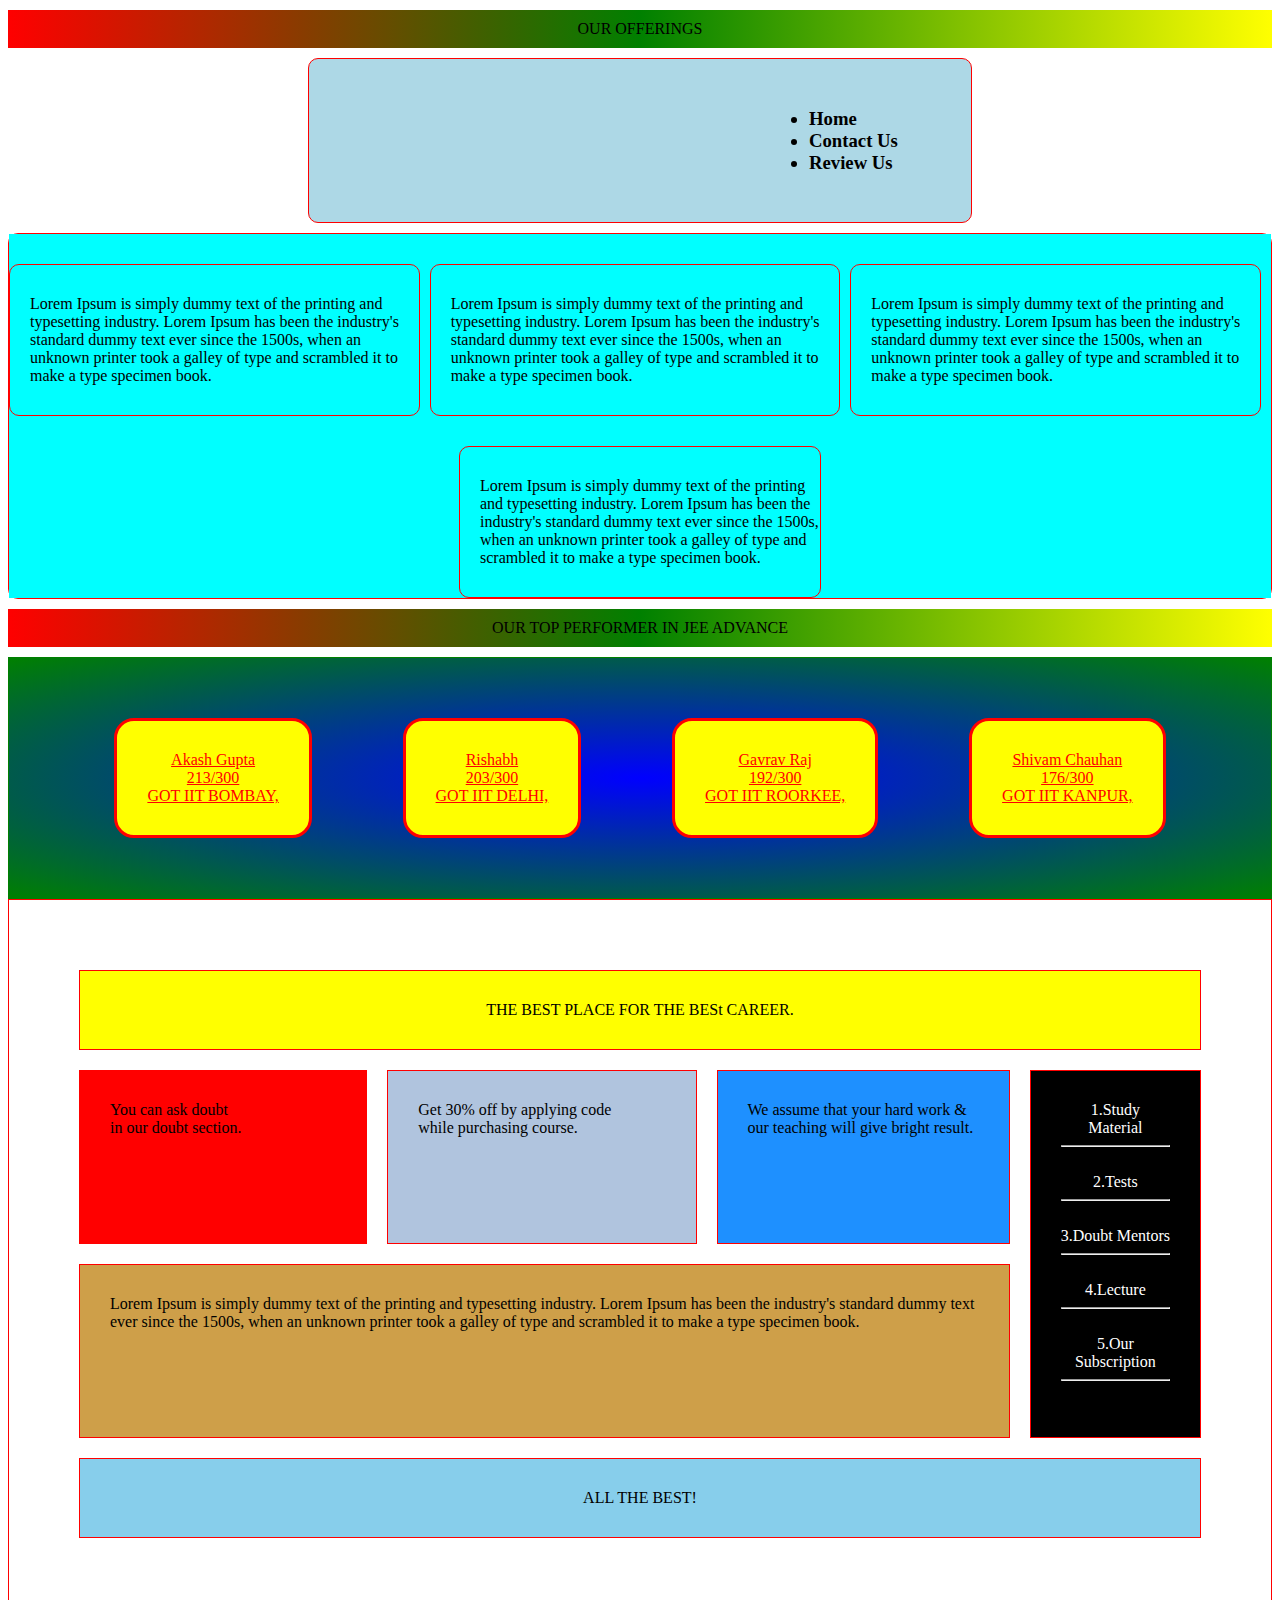
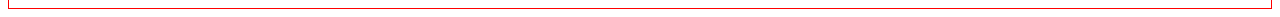
==== CSS4.html @ 98e5bdb8 "Add files via upload" ====
<html>
 <head>
<link rel="stylesheet" href="Stylesheet4.css">
 </head> 
 <body>
     <div class="start">OUR OFFERINGS</div>
     <div class="contact">
         <ul style="padding-left:500px;">
            <h3>
            <li>Home</li>
             <li>Contact Us</li>
             <li>Review Us</li>
            </h3> 
         </ul>
     </div>
     <div class="container">
         <div class="flex-container">
         <div class="flex-item">
            Lorem Ipsum is simply dummy text of the printing and typesetting industry. Lorem Ipsum has been the industry's standard dummy text ever since the 1500s, when an unknown printer took a galley of type and scrambled it to make a type specimen book.
         </div>
         <div class="flex-item">
            Lorem Ipsum is simply dummy text of the printing and typesetting industry. Lorem Ipsum has been the industry's standard dummy text ever since the 1500s, when an unknown printer took a galley of type and scrambled it to make a type specimen book.
         </div>
         <div class="flex-item">
            Lorem Ipsum is simply dummy text of the printing and typesetting industry. Lorem Ipsum has been the industry's standard dummy text ever since the 1500s, when an unknown printer took a galley of type and scrambled it to make a type specimen book.
         </div>
         </div>
         <div class="flex-container2">
         <div class="flexitem">
            Lorem Ipsum is simply dummy text of the printing and typesetting industry. Lorem Ipsum has been the industry's standard dummy text ever since the 1500s, when an unknown printer took a galley of type and scrambled it to make a type specimen book.
         </div>
         </div>
        </div>
     <div class="start">OUR TOP PERFORMER IN JEE ADVANCE</div>
     <div class="fcontiner">
         <div class="flex-itemf">
             <u>Akash Gupta<br>213/300<br>GOT IIT BOMBAY,</u>
         </div>
         <div class="flex-itemf">
              <u>Rishabh <br>203/300<br>GOT IIT DELHI,</u>
         </div>
         <div class="flex-itemf">
               <u>Gavrav Raj<br>192/300<br>GOT IIT ROORKEE,</u>
         </div>
         <div class="flex-itemf">
                <u>Shivam Chauhan<br>176/300<br>GOT IIT KANPUR,</u>
         </div>

     </div>
     <diV class="grid-container">

     <div class="grid-item1">
           THE BEST PLACE FOR THE BESt CAREER.
     </div>
           <div class="grid-item2">
             You can ask doubt<br>in our doubt section.
           </div>
           <div class="grid-item3">
            Get 30% off by applying code<br> while purchasing course.
           </div>
           <div class="grid-item4">
             We assume that your hard work & our teaching will give bright result.
           </div>
           <div class="grid-item5">
              1.Study<br>Material<hr><br>2.Tests<hr><br>3.Doubt Mentors<hr><br>4.Lecture<hr><br>5.Our<br>Subscription<hr><br>
           </div>
           <div class="grid-item6">
            Lorem Ipsum is simply dummy text of the printing and typesetting industry. Lorem Ipsum has been the industry's standard dummy text ever since the 1500s, when an unknown printer took a galley of type and scrambled it to make a type specimen book.
           </div>
           <div class="grid-item7">
             ALL THE BEST!
           </div>
     </diV>
 </body> 
</html>
---- Stylesheet4.css ----
.start{
    padding:10px;
    background-image: linear-gradient(
        to right,
        red,green, yellow);
        text-align: center;
        margin-top: 10px;
}
.contact{
    border-radius: 10px;
    margin-top: 10px;
    padding-top: 30px;
    padding-bottom: 30px;
    background-color:lightblue;
    border: 1px solid red;
    margin-left: 300px;
    margin-top: 10px;
    margin-right: 300px;
}
.container{
    border: 1px solid red;
    margin-top: 10px;
    border-radius: 10px;
}
.flex-container{
    display:flex;
    background-color: aqua;
    padding-top: 30px;
    padding-bottom: 30px;
    flex-direction: row;
}
.flex-item
{
    padding-top: 30px;
    padding-bottom:30px;
    padding-left: 20px;
    border: 1px solid red;
    margin-right: 10px;
    border-radius: 10px;
}
.flex-container2{
    display: flex;
    background-color: aqua;
}
.flexitem{
    padding-top: 30px;
    padding-bottom:30px;
    padding-left: 20px;
    border: 1px solid red;
    margin-left: 450px;
    margin-right: 450px;
    border-radius: 10px;
}
.fcontiner{
    display: flex;
    margin-top: 10px;
    padding: 60px;
    border: 1px solid green;
      justify-content: space-around;
      flex-direction: row;
      background-image: radial-gradient(blue,green);
      margin-top: 10px;
}
.flex-itemf{
    padding: 30px;
    color: red;
    background-color: yellow;
    border: 3px solid red;
     text-align: center;
     border-radius: 20px;
}
.grid-container{
    display: grid;
    grid-template-columns:auto auto auto auto ;
    grid-template-rows: auto auto auto auto auto;
    padding: 60px;
    border: 1px solid red;


}
.grid-item1{
    margin: 10px;
    background-color: yellow;
    border: 1px solid red;
    padding: 30px;
    grid-column-start: 1;
    grid-column-end:5 ;
    text-align: center;

}
.grid-item2{
        margin: 10px;
        background-color:red;
        border: 1px solid red;
        padding: 30px;
}
.grid-item3{
        margin: 10px;
        background-color: lightsteelblue;
        border: 1px solid red;
        padding: 30px;
}
.grid-item4{
        margin: 10px;
        background-color: dodgerblue;
        border: 1px solid red;
        padding: 30px;
}
.grid-item5{
        color: white;
        margin: 10px;
        background-color: black;
        border: 1px solid red;
        padding: 30px;
        grid-column-start: 4;
        grid-column-end: 5;
        grid-row-start: 2;
        grid-row-end: 4;
        text-align:center;
}
.grid-item6{
    margin: 10px;
    background-color: rgb(206, 159, 73);
    border: 1px solid red;
    padding: 30px;
    grid-row-start:3;
    grid-row-end:4;
    grid-column-start:1;
    grid-column-end:4;
}
.grid-item7{
    margin: 10px;
    background-color: skyblue;
    border: 1px solid red;
    padding: 30px;
    grid-column-start:1;
    grid-column-end:5;
    text-align: center;
}
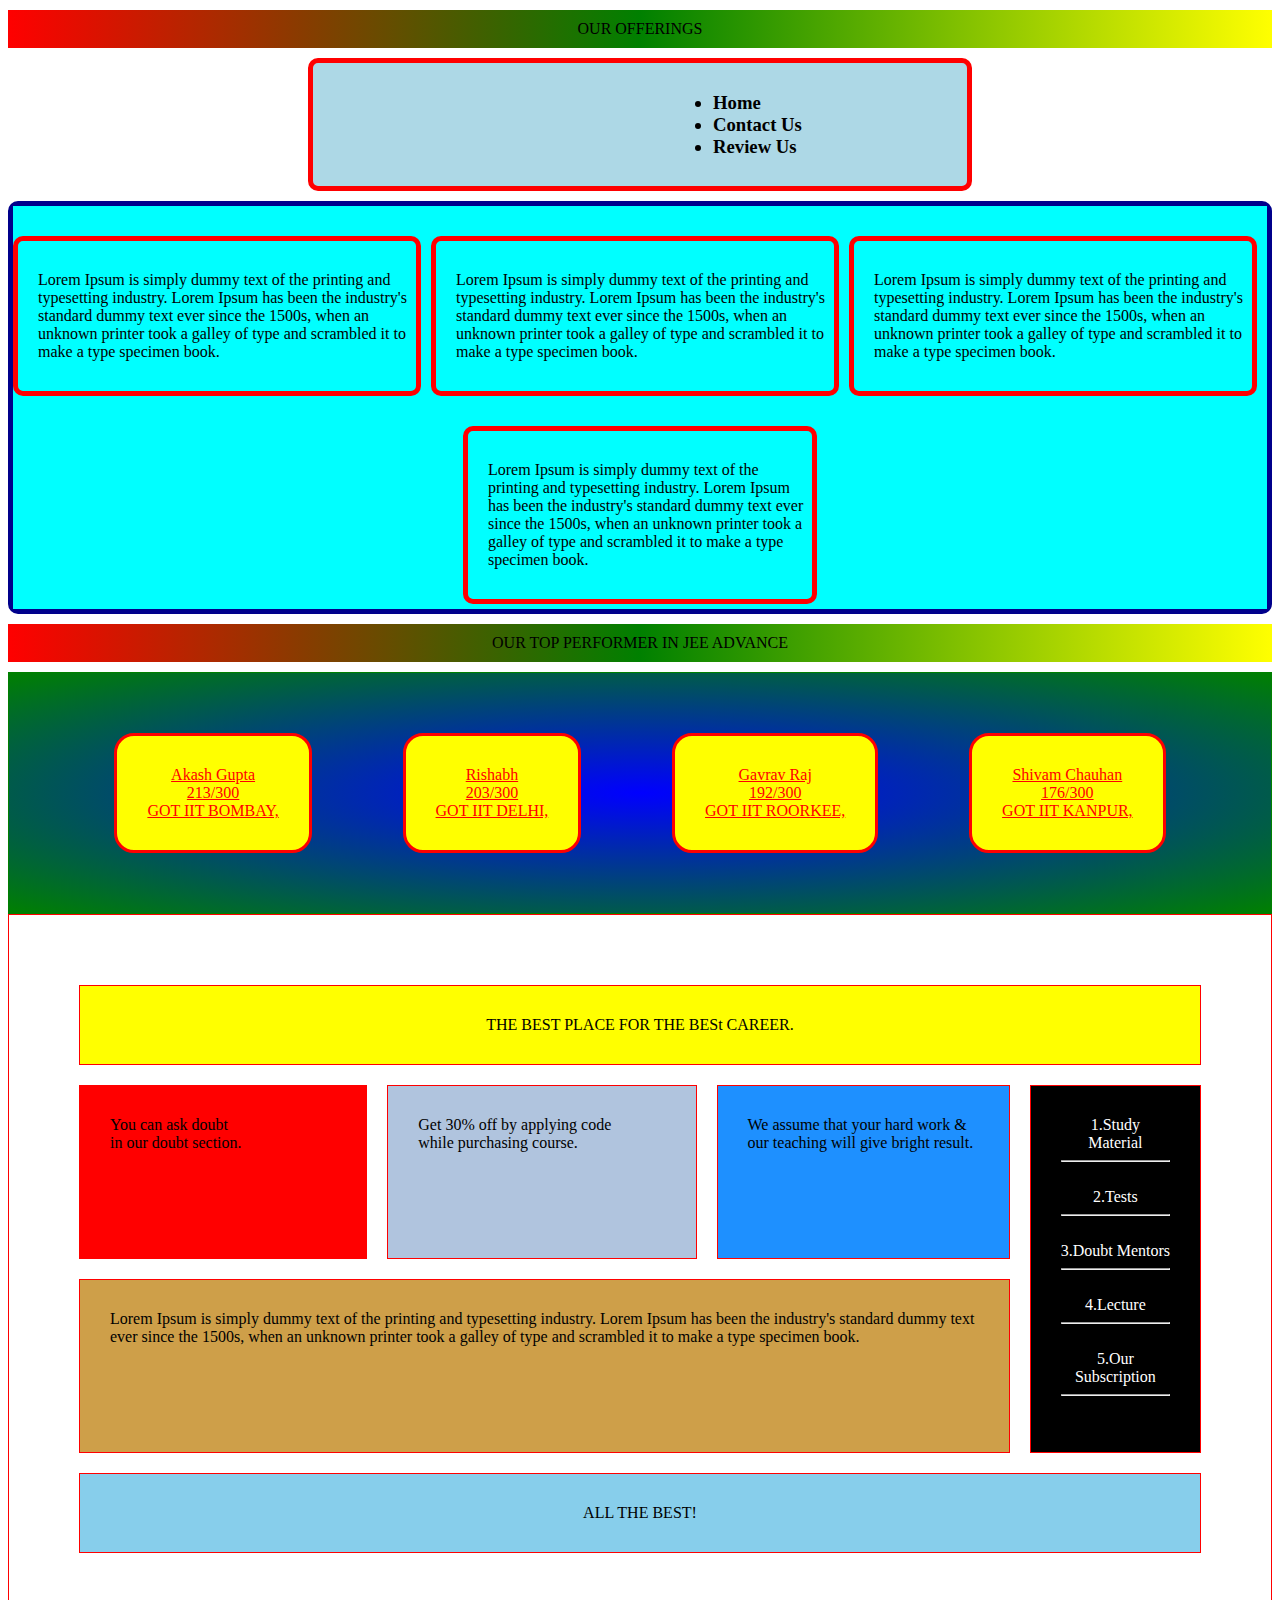
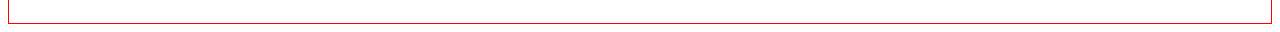
==== commit d91447e7: "Add files via upload" ====
--- a/CSS4.html
+++ b/CSS4.html
@@ -1,11 +1,17 @@
-<html>
- <head>
-<link rel="stylesheet" href="Stylesheet4.css">
- </head> 
+<!DOCTYPE html>
+<html lang="en">
+<head>
+    <meta charset="UTF-8">
+    <meta http-equiv="X-UA-Compatible" content="IE=edge">
+    <meta name="viewport" content="width=device-width, initial-scale=1.0">
+    <link rel="stylesheet" href="Stylesheet4.css">
+    <title>Document</title>
+   
+</head>
  <body>
      <div class="start">OUR OFFERINGS</div>
      <div class="contact">
-         <ul style="padding-left:500px;">
+         <ul style="margin-left:350px;">
             <h3>
             <li>Home</li>
              <li>Contact Us</li>
--- a/Stylesheet4.css
+++ b/Stylesheet4.css
@@ -9,16 +9,15 @@
 .contact{
     border-radius: 10px;
     margin-top: 10px;
-    padding-top: 30px;
-    padding-bottom: 30px;
+    padding: 10px;
     background-color:lightblue;
-    border: 1px solid red;
+    border: 5px solid red;
     margin-left: 300px;
     margin-top: 10px;
     margin-right: 300px;
 }
 .container{
-    border: 1px solid red;
+    border: 5px solid darkblue;
     margin-top: 10px;
     border-radius: 10px;
 }
@@ -34,7 +33,7 @@
     padding-top: 30px;
     padding-bottom:30px;
     padding-left: 20px;
-    border: 1px solid red;
+    border: 5px solid red;
     margin-right: 10px;
     border-radius: 10px;
 }
@@ -46,9 +45,10 @@
     padding-top: 30px;
     padding-bottom:30px;
     padding-left: 20px;
-    border: 1px solid red;
+    border: 5px solid red;
     margin-left: 450px;
     margin-right: 450px;
+    margin-bottom: 5px;
     border-radius: 10px;
 }
 .fcontiner{
